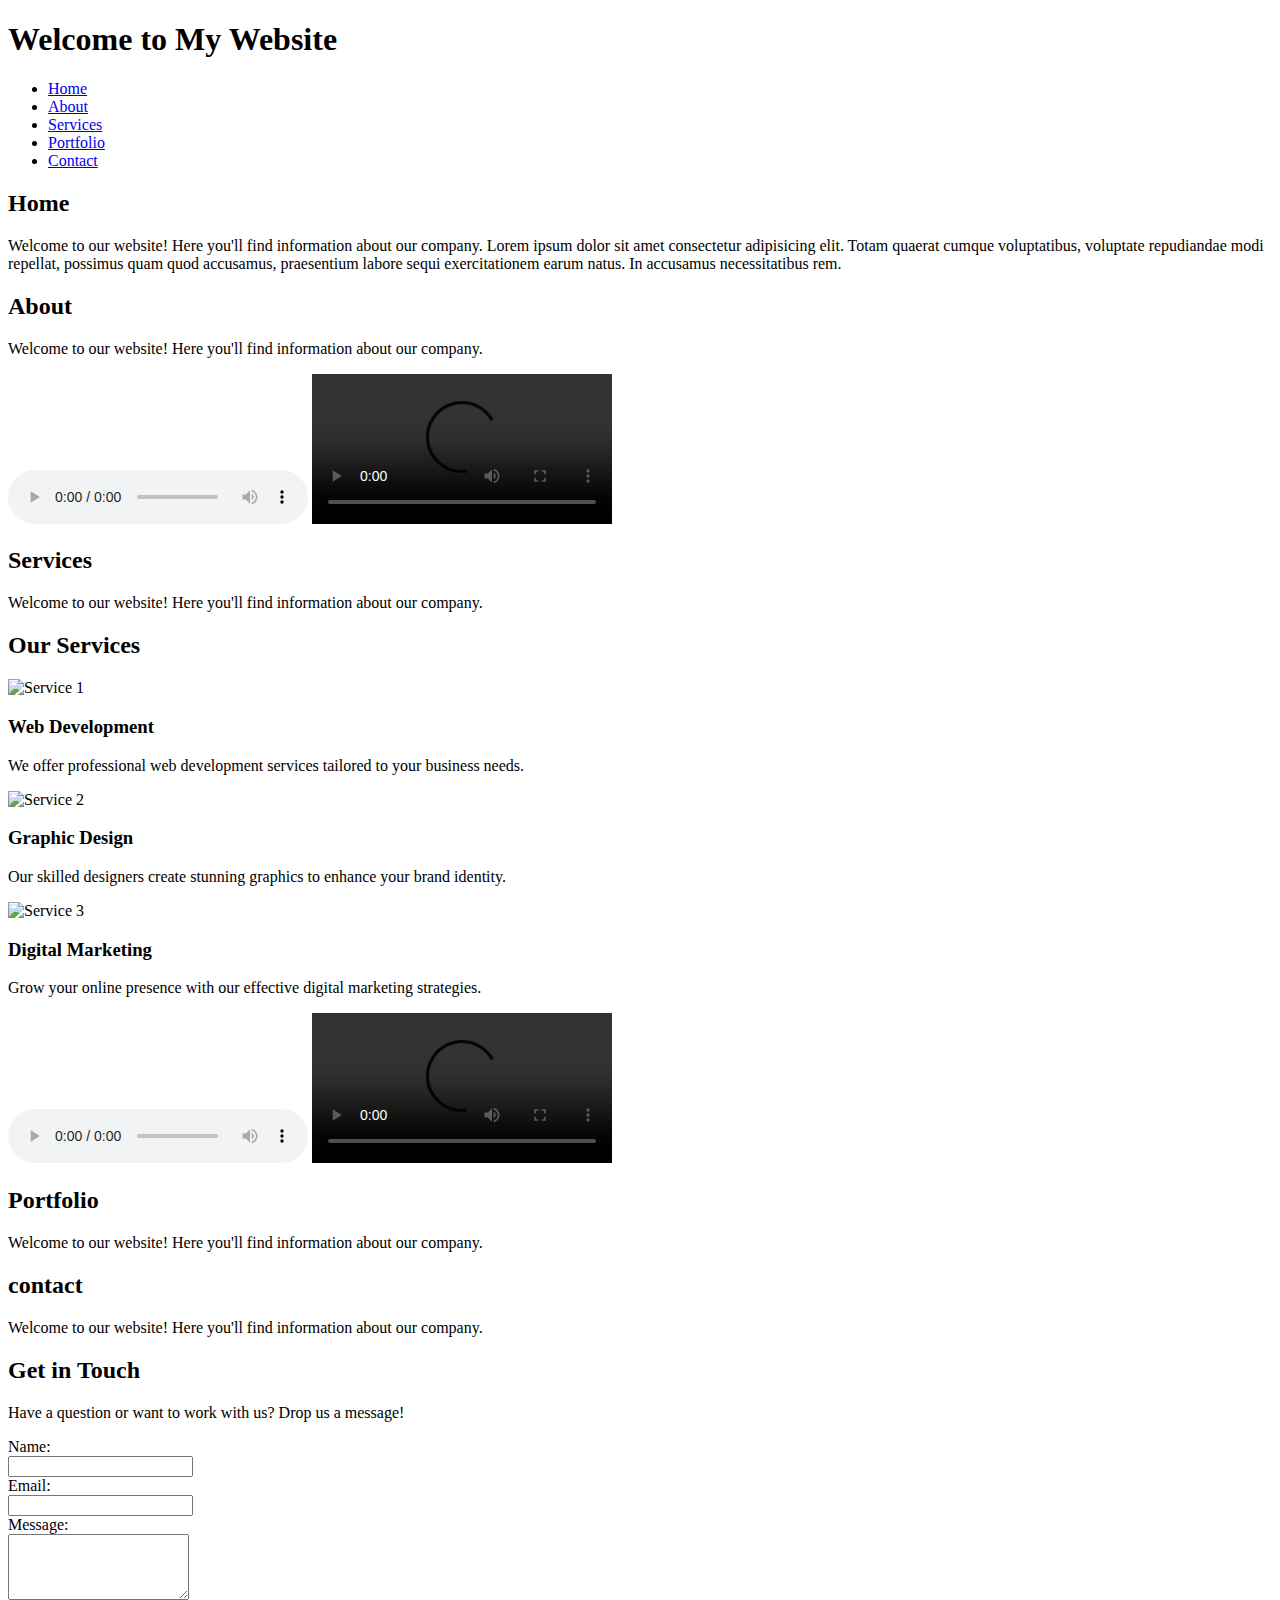
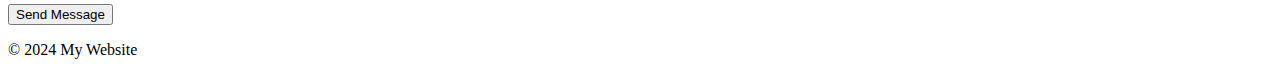
==== index.html @ 2cd216ce "Create index.html" ====
<!DOCTYPE html>
<html lang="en">
<head>
    <meta charset="UTF-8">
    <meta name="viewport" content="width=device-width, initial-scale=1.0">
    <title>My Website</title>
    <link rel="stylesheet" href="imp.css">
</head>
<body>
    <header>
        <h1>Welcome to My Website</h1>
        <nav>
            <ul>
                <li><a href="index.html">Home</a></li>
                <li><a href="about.html">About</a></li>
                <li><a href="services.html">Services</a></li>
                <li><a href="portfolio.html">Portfolio</a></li>
                <li><a href="contact.html">Contact</a></li>
            </ul>
        </nav>
    </header>
    <main>
        <section>
        
            <body style="background-image: url('backgound.jpg'); background-size: cover; background-repeat: no-repeat; background-attachment: fixed;">
                <!-- Your content goes here -->
            <h2>Home</h2>
            <p>Welcome to our website! Here you'll find information about our company. Lorem ipsum dolor sit amet consectetur adipisicing elit. Totam quaerat cumque voluptatibus, voluptate repudiandae modi repellat, possimus quam quod accusamus, praesentium labore sequi exercitationem earum natus. In accusamus necessitatibus rem.</p>

            
             
        </section>
    </main>
    <section>
        <body style="background-image: url('backgound.jpg'); background-size: cover; background-repeat: no-repeat; background-attachment: fixed;">
            <!-- Your content goes here -->
        <h2>About</h2>
        <p>Welcome to our website! Here you'll find information about our company.</p>
         
        <audio controls>
            <source src="audio.mp3" type="audio/mpeg">
            Your browser does not support the audio element.
        </audio>
        <video controls>
            <source src="video.mp4" type="video/mp4">
            Your browser does not support the video element.
        </video>
    </section>
</main> <section>
    <body style="background-image: url('backgound.jpg'); background-size: cover; background-repeat: no-repeat; background-attachment: fixed;">
        <!-- Your content goes here -->
    <h2>Services</h2>
    <p>Welcome to our website! Here you'll find information about our company.</p>
    
    <h2>Our Services</h2>
            <div class="service">
                <img src="web.jpg" alt="Service 1" width="100" height="100">
                <h3>Web Development</h3>
                <p>We offer professional web development services tailored to your business needs.</p>
            </div>
            <div class="service">
                <img src="graphic.jpg" alt="Service 2">
                <h3>Graphic Design</h3>
                <p>Our skilled designers create stunning graphics to enhance your brand identity.</p>
            </div>
            <div class="service">
                <img src="digital.jpg" alt="Service 3">
                <h3>Digital Marketing</h3>
                <p>Grow your online presence with our effective digital marketing strategies.</p>
            </div>
    <audio controls>
        <source src="audio.mp3" type="audio/mpeg">
        Your browser does not support the audio element.
    </audio>
    <video controls>
        <source src="video.mp4" type="video/mp4">
        Your browser does not support the video element.
    </video>
</section>
</main>
<section>
    <h2>Portfolio</h2>
    <body style="background-image: url('backgound.jpg'); background-size: cover; background-repeat: no-repeat; background-attachment: fixed;">
        <!-- Your content goes here -->
    <p>Welcome to our website! Here you'll find information about our company.</p>
    
     
</section>
</main>
<section>
    <body style="background-image: url('backgound.jpg'); background-size: cover; background-repeat: no-repeat; background-attachment: fixed;">
        <!-- Your content goes here -->
    <h2>contact</h2>
    <p>Welcome to our website! Here you'll find information about our company.</p>
    <main>
        <section>
            <h2>Get in Touch</h2>
            <p>Have a question or want to work with us? Drop us a message!</p>
            <form id="contact-form">
                <label for="name">Name:</label><br>
                <input type="text" id="name" name="name" required><br>
                <label for="email">Email:</label><br>
                <input type="email" id="email" name="email" required><br>
                <label for="message">Message:</label><br>
                <textarea id="message" name="message" rows="4" required></textarea><br>
                <button type="submit" id="submit-btn">Send Message</button>
            </form>
            <div id="success-message" style="display: none; color: green;">Form submitted successfully!</div>
        </section>
    </main>
     
     
</section>
</main>
    <footer>
        <p>&copy; 2024 My Website</p>
    </footer>
</body>
</html>
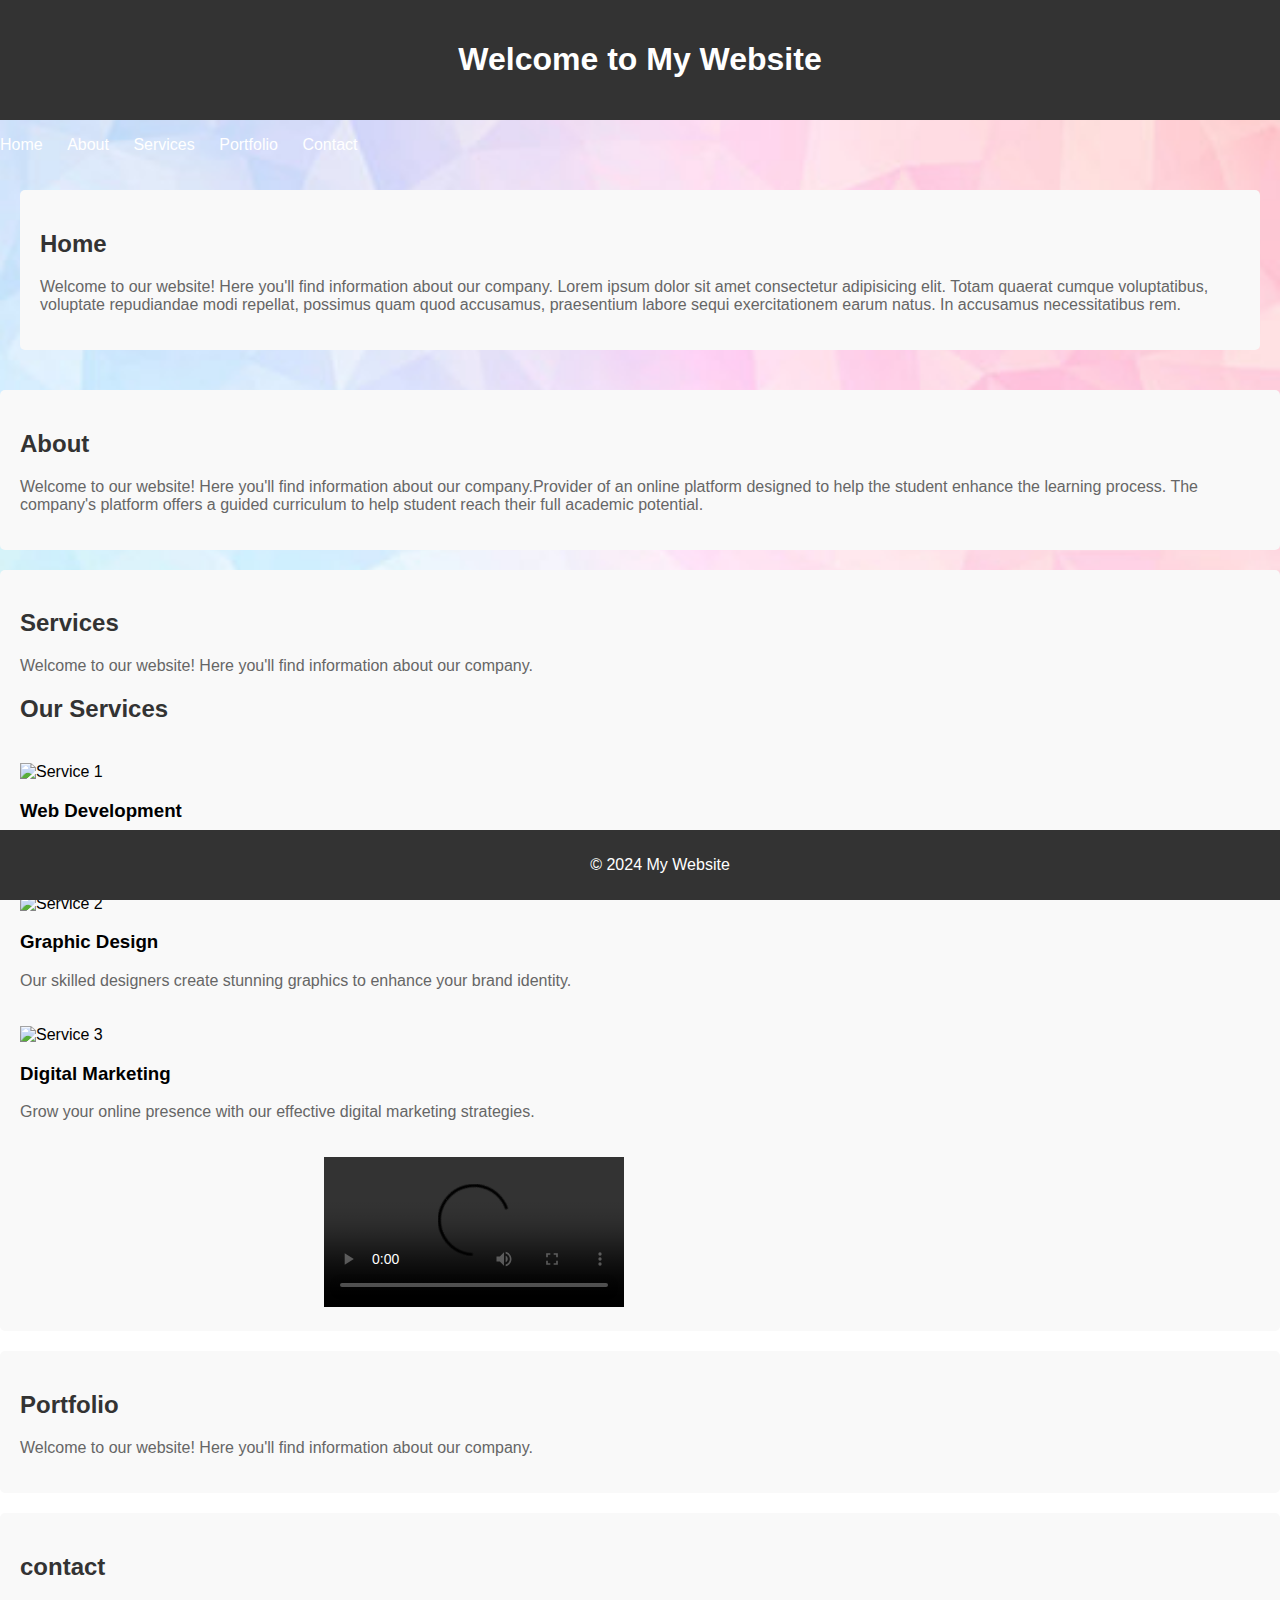
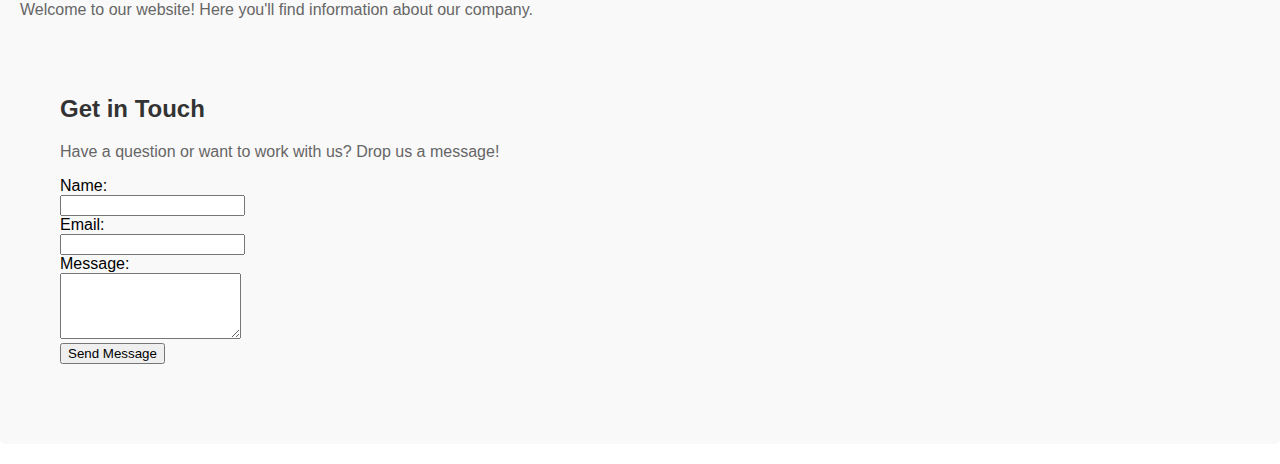
==== commit 9d53637a: "index.html" ====
--- a/index.html
+++ b/index.html
@@ -1,14 +1,14 @@
-<!DOCTYPE html>
+ <!DOCTYPE html>
 <html lang="en">
 <head>
     <meta charset="UTF-8">
     <meta name="viewport" content="width=device-width, initial-scale=1.0">
     <title>My Website</title>
-    <link rel="stylesheet" href="imp.css">
+    <link rel="stylesheet" href="styles.css">
 </head>
 <body>
     <header>
-        <h1>Welcome to My Website</h1>
+        <center><h1>Welcome to My Website</h1></header></body></center>
         <nav>
             <ul>
                 <li><a href="index.html">Home</a></li>
@@ -23,7 +23,7 @@
         <section>
         
             <body style="background-image: url('backgound.jpg'); background-size: cover; background-repeat: no-repeat; background-attachment: fixed;">
-                <!-- Your content goes here -->
+                
             <h2>Home</h2>
             <p>Welcome to our website! Here you'll find information about our company. Lorem ipsum dolor sit amet consectetur adipisicing elit. Totam quaerat cumque voluptatibus, voluptate repudiandae modi repellat, possimus quam quod accusamus, praesentium labore sequi exercitationem earum natus. In accusamus necessitatibus rem.</p>
 
@@ -33,38 +33,31 @@
     </main>
     <section>
         <body style="background-image: url('backgound.jpg'); background-size: cover; background-repeat: no-repeat; background-attachment: fixed;">
-            <!-- Your content goes here -->
+            
         <h2>About</h2>
-        <p>Welcome to our website! Here you'll find information about our company.</p>
+        <p>Welcome to our website! Here you'll find information about our company.Provider of an online platform designed to help the student enhance the learning process. The company's platform offers a guided curriculum to help student reach their full academic potential.</p>
          
-        <audio controls>
-            <source src="audio.mp3" type="audio/mpeg">
-            Your browser does not support the audio element.
-        </audio>
-        <video controls>
-            <source src="video.mp4" type="video/mp4">
-            Your browser does not support the video element.
-        </video>
+ 
     </section>
 </main> <section>
     <body style="background-image: url('backgound.jpg'); background-size: cover; background-repeat: no-repeat; background-attachment: fixed;">
-        <!-- Your content goes here -->
+        
     <h2>Services</h2>
     <p>Welcome to our website! Here you'll find information about our company.</p>
     
     <h2>Our Services</h2>
             <div class="service">
-                <img src="web.jpg" alt="Service 1" width="100" height="100">
+                <img src="web-min.jpg" alt="Service 1" height="100" width="180">
                 <h3>Web Development</h3>
                 <p>We offer professional web development services tailored to your business needs.</p>
             </div>
             <div class="service">
-                <img src="graphic.jpg" alt="Service 2">
+                <img src="graphic-min.jpg" height="100" width="180" alt="Service 2">
                 <h3>Graphic Design</h3>
                 <p>Our skilled designers create stunning graphics to enhance your brand identity.</p>
             </div>
             <div class="service">
-                <img src="digital.jpg" alt="Service 3">
+                <img src="digital-min.jpg" height="100" width="180" alt="Service 3">
                 <h3>Digital Marketing</h3>
                 <p>Grow your online presence with our effective digital marketing strategies.</p>
             </div>
@@ -81,7 +74,7 @@
 <section>
     <h2>Portfolio</h2>
     <body style="background-image: url('backgound.jpg'); background-size: cover; background-repeat: no-repeat; background-attachment: fixed;">
-        <!-- Your content goes here -->
+        
     <p>Welcome to our website! Here you'll find information about our company.</p>
     
      
@@ -89,7 +82,7 @@
 </main>
 <section>
     <body style="background-image: url('backgound.jpg'); background-size: cover; background-repeat: no-repeat; background-attachment: fixed;">
-        <!-- Your content goes here -->
+        
     <h2>contact</h2>
     <p>Welcome to our website! Here you'll find information about our company.</p>
     <main>
--- a/styles.css
+++ b/styles.css
@@ -0,0 +1,122 @@
+body {
+    font-family: Arial, sans-serif;
+    margin: 0;
+    padding: 0;
+    background-image:url("background.jpg");
+    body {
+        background-image: url("backgound.jpg");
+        background-size: cover;
+        background-repeat: no-repeat;
+        background-attachment: fixed;
+      }
+}
+
+header {
+    background-color: #333;
+    color: #fff;
+    padding: 20px;
+}
+
+nav ul {
+    list-style-type: none;
+    padding: 0;
+}
+
+nav ul li {
+    display: inline;
+    margin-right: 20px;
+}
+
+nav ul li a {
+    color: #fff;
+    text-decoration: none;
+}
+
+main {
+    padding: 20px;
+}
+
+section {
+    margin-bottom: 20px;
+}
+
+footer {
+    background-color: #333;
+    color: #fff;
+    padding: 10px 20px;
+    position: fixed;
+    bottom: 0;
+    width: 100%;
+    text-align: center;
+}
+
+/* Additional Styles for Page Content */
+ /* Additional Styles for Page Content */
+section {
+    background-color: #f9f9f9;
+    padding: 20px;
+    border-radius: 5px;
+}
+
+section h2 {
+    color: #333;
+}
+
+section p {
+    color: #666;
+}
+
+section img {
+    max-width: 100%;
+    height: auto;
+    margin-top: 20px;
+}
+
+section audio,
+section video {
+    margin-top: 20px;
+    max-width: 100%;
+    height: auto;
+    width: 300px; /* Adjust this value to set the width of the video */
+    max-height: 200px; /* Adjust this value to set the maximum height of the video */
+}
+.home {
+    background-image: url('background.jpg');
+    background-size: cover;
+    color: #fff;
+}
+
+.services {
+    background-image: url('services-background.jpg');
+    background-size: cover;
+    color: #fff;
+    border-radius: 50px;
+}
+
+.portfolio {
+    background-image: url('background.jpg');
+    background-size: cover;
+    color: #fff;
+}
+
+.contact {
+    background-image: url('background.jpg');
+    background-size: cover;
+    color: #fff;
+}
+
+ 
+.about {
+    background-color: #f9f9f9;
+    color: #333;
+}
+
+.about img {
+    max-width: 100%;
+    height: auto;
+    margin-top: 20px;
+}
+
+.about h2 {
+    color: #333;
+}